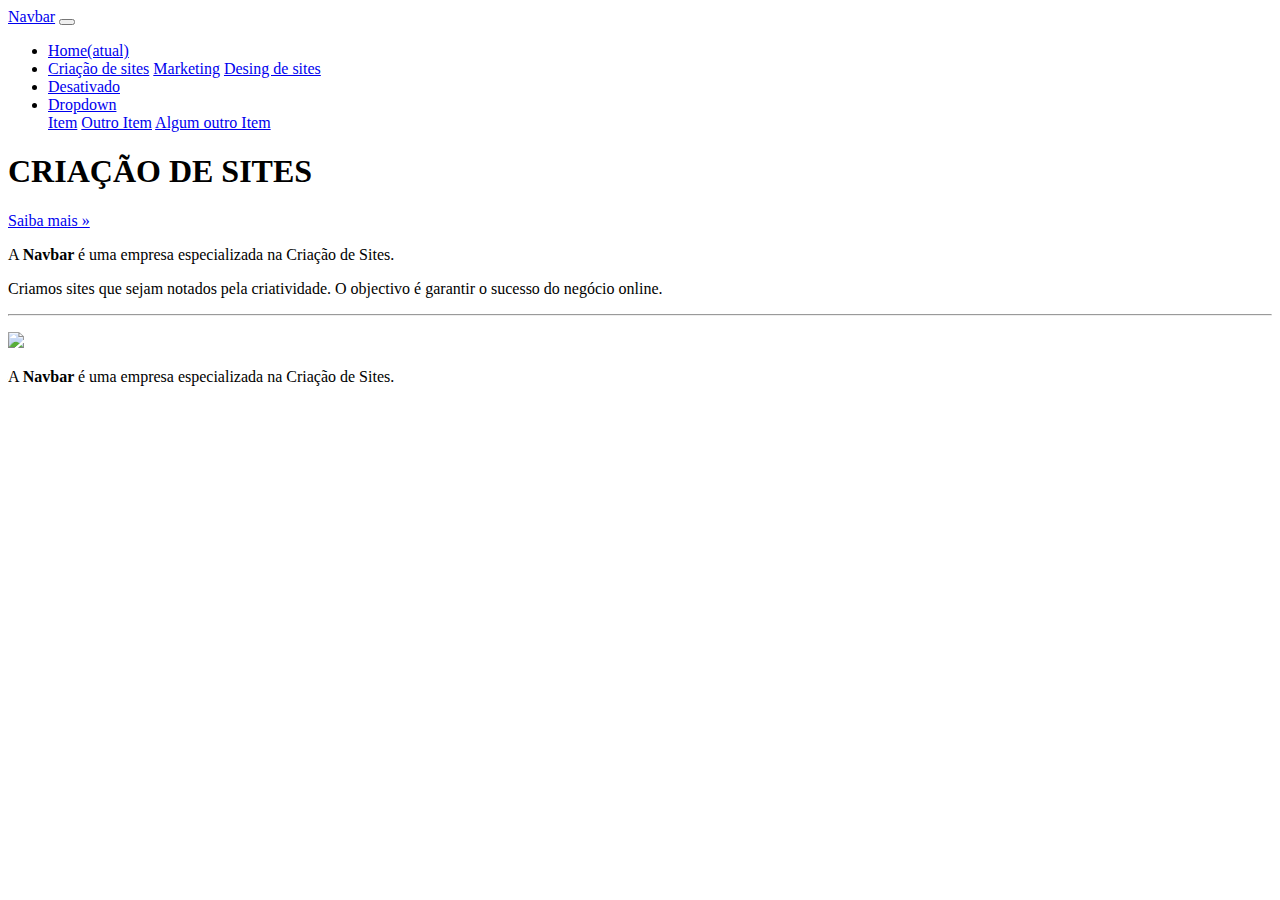
==== criacao_sites.html @ d1216a77 "Update criacao_sites.html, design.html, and 2 more files..." ====
<!DOCTYPE html>
<html>
	<head>
		<meta charset="utf-8">
		<meta name="viewport" content="width=device-width, intial-scale=1, shrink-to-fit=no">
		<title>Especialistas</title>

		<link href="css/bootstrap.min.css" rel="stylesheet" >
		<link rel="stylesheet" href="css/jumbotrom.css">
	</head>
	<body>
		<!--Barra de navegação-->
		<nav class="navbar navbar-exapand-md navbar-dark fixed-top bg-dark">
			<a class="navbar-brand" href="index.html">Navbar</a>
			<button class="navbar-togller" type="button" data-toggle="collapse" data-target="#navbarsExampleDefault" aria-controls="navbarsExampleDefault" aria-expanded="false" aria-label="Toggle navigation">
				<span class="navbar-toggler-icon"></span>
			</button>

			<div class="collapse navbar-collapse" id="navbarsExampleDefault">
				<ul class="navbar-nav mr-auto">
					<li class="nav-item active">
						<a class="nav-link" href="index.html">Home<span class="sr-only">(atual)</span></a>
					</li>
					<li class="nav-item">
						<a class="nav-link" href="criacao_sites.html">Criação de sites</a>
						<a class="nav-link" href="marking.html">Marketing</a>
						<a class="nav-link" href="desing.html">Desing de sites</a>
					</li>
					<li class="nav-item">
						<a class="nav-link disabled" href="#">Desativado</a>
					</li>
					<li class="nav-item dropdown">
						<a class= "nav-link dropdown-toggle" href="http://example.com" id="dropsown01" data-toggle="dropdown" aria-haspopup="true" aria-expanded="false">Dropdown</a>
						<div class="dropdown-menu" aria-labelledby="dropsown01">
							<a href="dropdown-item">Item</a>
							<a href="dropdown-item">Outro Item</a>
							<a href="dropdown-item">Algum outro Item</a>
						</div>
					</li>
				</ul>
			</div>
		</nav>
		<main role="main">
			<!--jumbotron,para a principal mensagem de marking ou call to acton-->
			<div class="jumbotron">
				<div class="container">
					<h1 class="display-3">CRIAÇÃO DE SITES</h1>
					<p><a class="btn btn-primary btn-lg" href="#" role="button">Saiba mais &raquo;</a></p>
				</div>
			</div>

			<div class="container">
				<!--Exemplo de linha de colunas-->
				<div class="row">
					<div class="col-md-6">
						<p>A <strong> Navbar </strong>é uma empresa especializada na Criação de Sites.</p>
					</div>
					<div class="col-md-6">
						<p>Criamos sites que sejam notados pela criatividade. O objectivo é garantir o sucesso do negócio online.</p>
					</div>
				</div>
				<hr>
				<div class="row">
					<div class="col-md-8">
						<p><img class="img-fluid" src="img/responsivos.png"></p>
					</div>
					<div class="row">
					<div class="col-md-2">
						<p>A <strong> Navbar </strong>é uma empresa especializada na Criação de Sites.</p>
					</div>
			</div>

		<script src="js/jquery-3.5.1.min.js"></script>
		<script src="js/bootstrap.min.js"></script>
	</body>
</html>
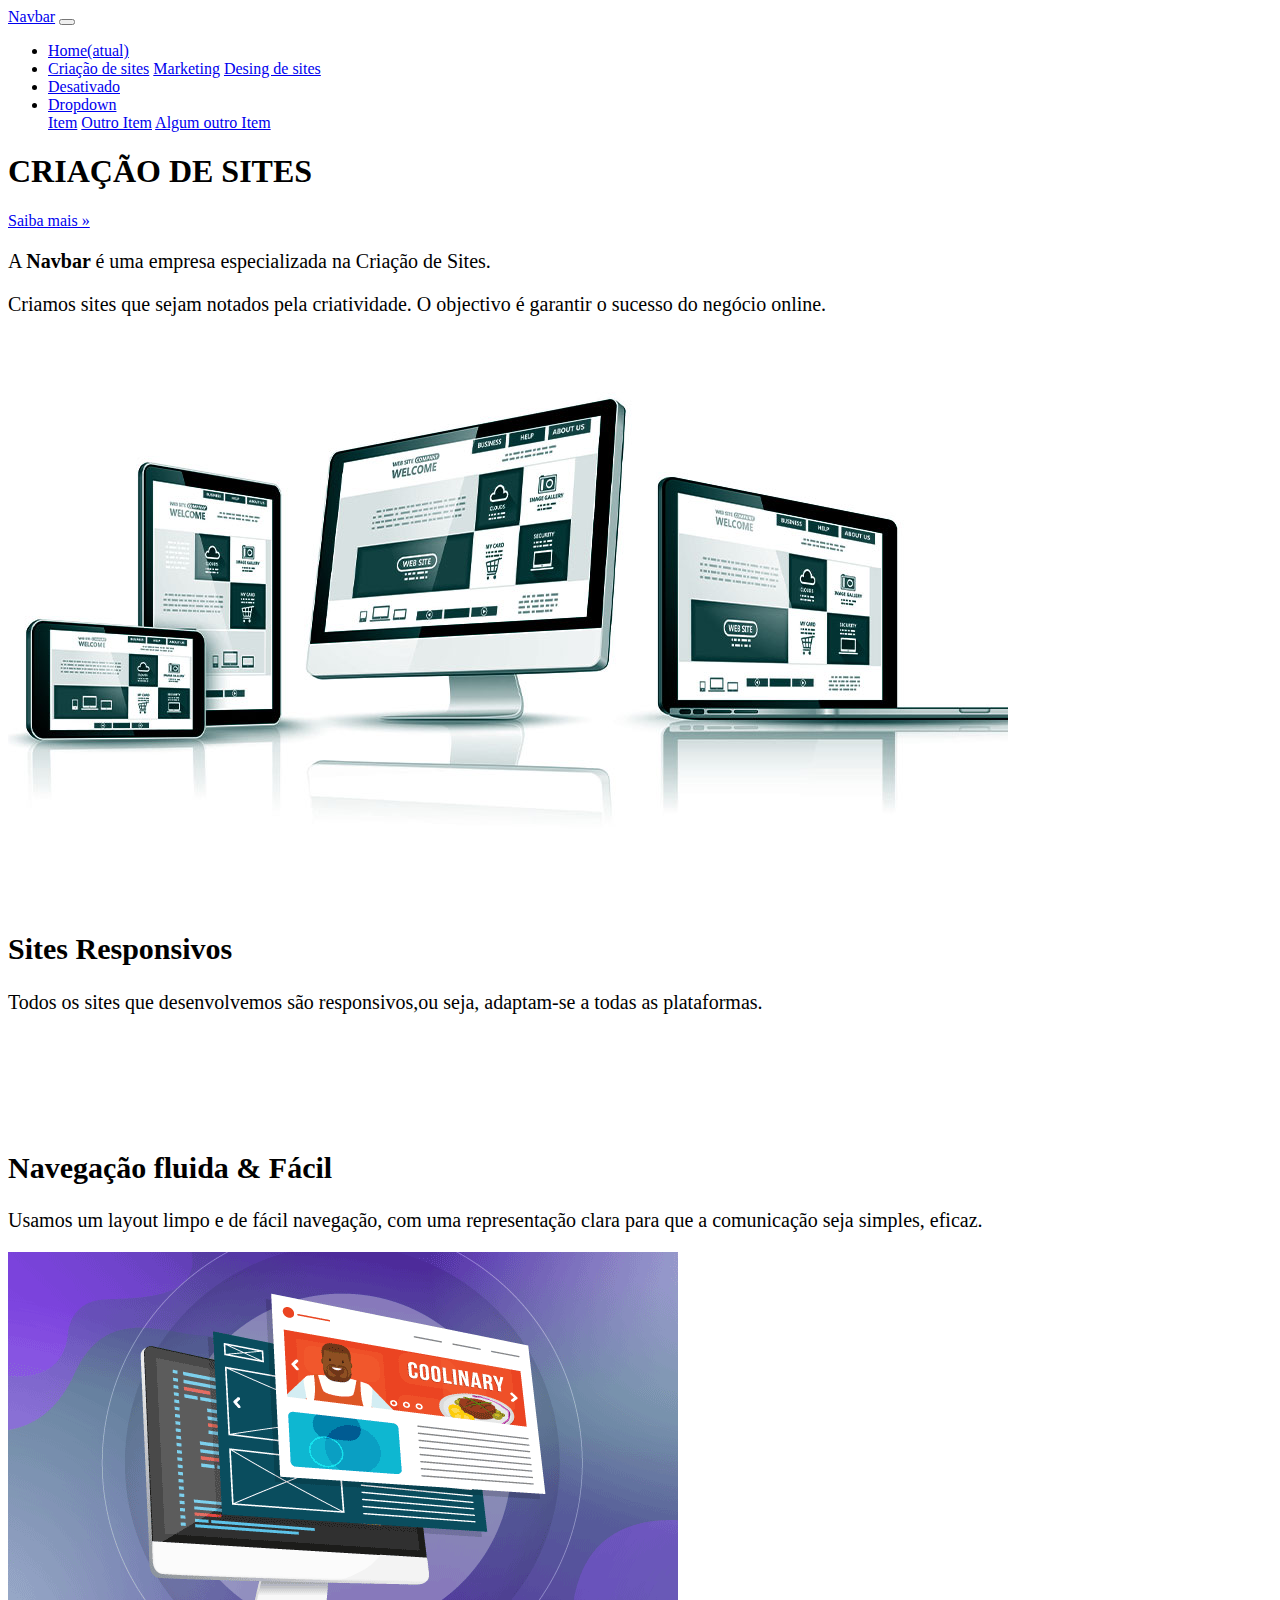
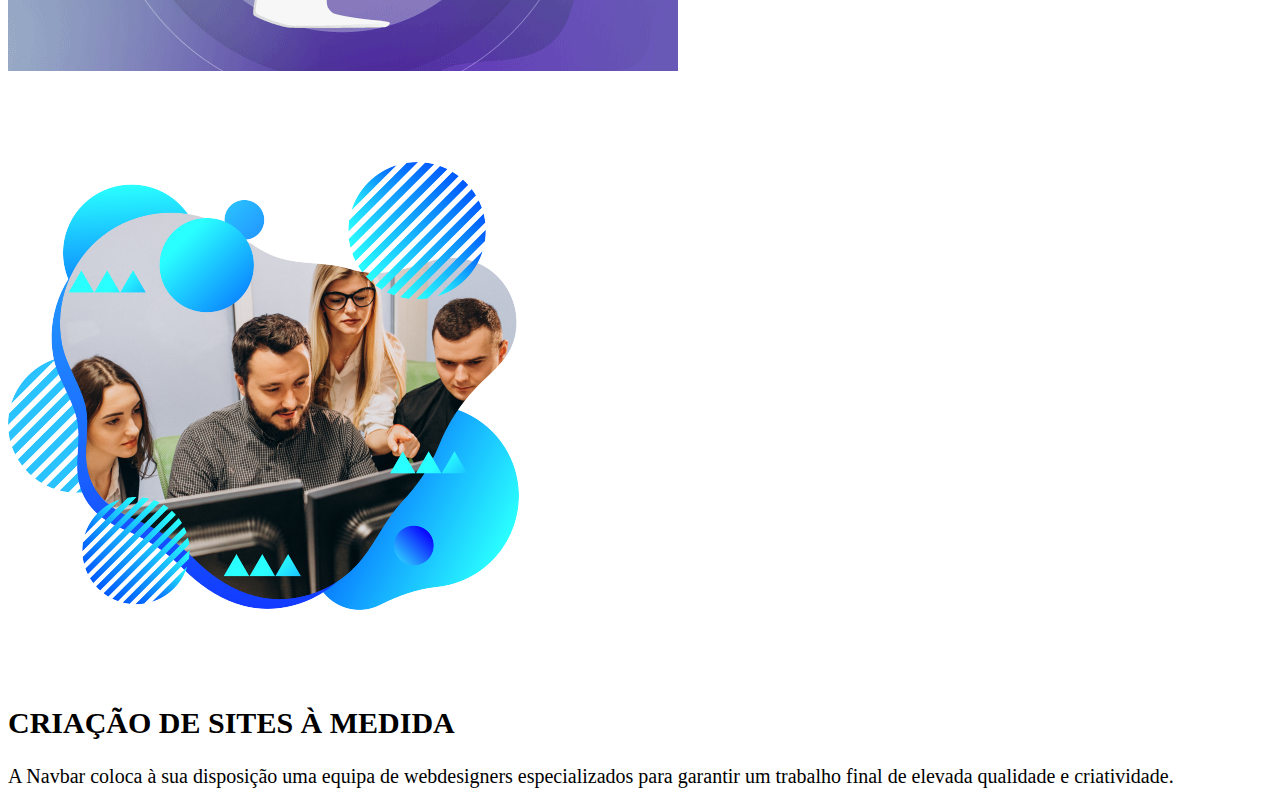
==== commit ab878ba4: "Update criacao_sites.html, equipa.png, and 2 more files..." ====
--- a/criacao_sites.html
+++ b/criacao_sites.html
@@ -49,7 +49,7 @@
 				</div>
 			</div>
 
-			<div class="container">
+			<div class="container" style="font-size: 20px;">
 				<!--Exemplo de linha de colunas-->
 				<div class="row">
 					<div class="col-md-6">
@@ -59,16 +59,51 @@
 						<p>Criamos sites que sejam notados pela criatividade. O objectivo é garantir o sucesso do negócio online.</p>
 					</div>
 				</div>
-				<hr>
+
 				<div class="row">
-					<div class="col-md-8">
+					<div class="col-md-6">
 						<p><img class="img-fluid" src="img/responsivos.png"></p>
 					</div>
-					<div class="row">
-					<div class="col-md-2">
-						<p>A <strong> Navbar </strong>é uma empresa especializada na Criação de Sites.</p>
+					<div class="col-md-1"></div>
+					<div class="col-md-5">
+						<br><br>
+							<h2>Sites Responsivos</h2>
+							<p>Todos os sites que desenvolvemos são responsivos,ou seja, adaptam-se a todas as plataformas.</p>
+				    </div>
+			    </div>
+
+			    <br><br>
+
+			    <div class="row">
+					<div class="col-md-5">
+						<br><br>
+							<h2>Navegação fluida & Fácil</h2>
+							<p>Usamos um layout limpo e de fácil navegação, com uma representação clara para que a comunicação seja simples, eficaz.</p>
+							<p></p>
+				    </div>
+				    <div class="col-md-1"></div>
+				    <div class="col-md-6">
+						<p><img class="img-fluid" src="img/fluida.png"></p>
 					</div>
-			</div>
+			    </div>
+
+			    <br><br>
+
+			    <div class="row">
+					<div class="col-md-6">
+						<p><img class="img-fluid" src="img/equipa.png"></p>
+					</div>
+				    <div class="col-md-1"></div>
+					<div class="col-md-5">
+						<br><br>
+							<h2>CRIAÇÃO DE SITES À MEDIDA</h2>
+							<p>A Navbar coloca à sua disposição uma equipa de webdesigners especializados para garantir um trabalho final de elevada qualidade e criatividade.</p>
+							<p></p>
+				    </div>
+			    </div>
+
+            </div>
+
 
 		<script src="js/jquery-3.5.1.min.js"></script>
 		<script src="js/bootstrap.min.js"></script>
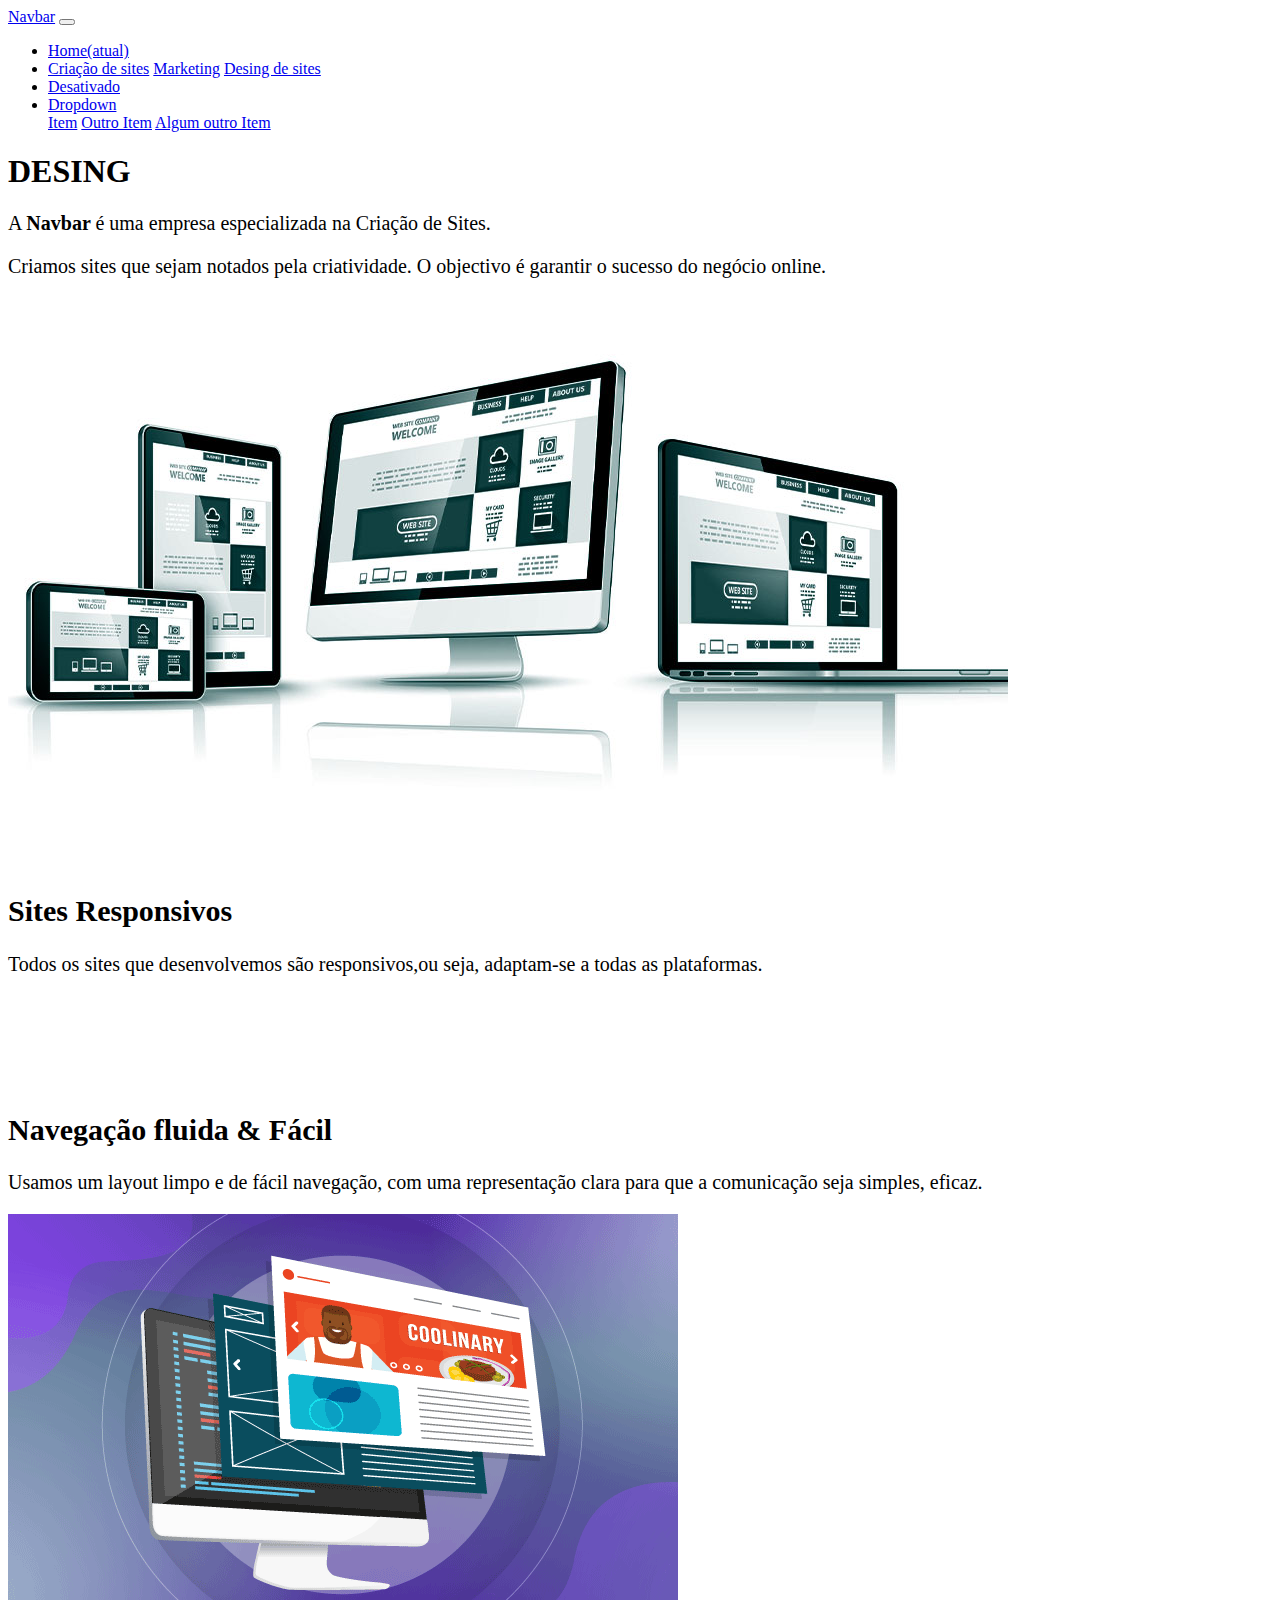
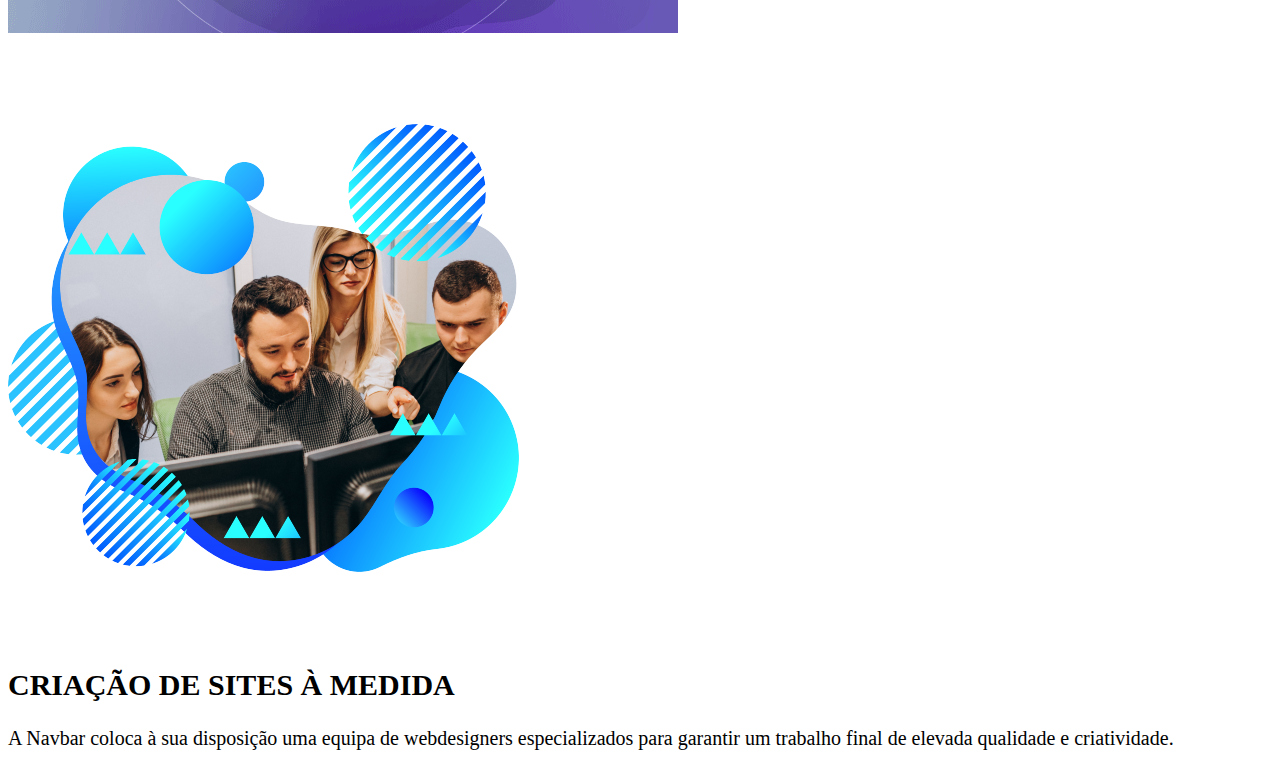
==== commit b5944926: "Update criacao_sites.html, design.html, and 12 more files..." ====
--- a/criacao_sites.html
+++ b/criacao_sites.html
@@ -23,8 +23,8 @@
 					</li>
 					<li class="nav-item">
 						<a class="nav-link" href="criacao_sites.html">Criação de sites</a>
-						<a class="nav-link" href="marking.html">Marketing</a>
-						<a class="nav-link" href="desing.html">Desing de sites</a>
+						<a class="nav-link" href="marketing.html">Marketing</a>
+						<a class="nav-link" href="design.html">Desing de sites</a>
 					</li>
 					<li class="nav-item">
 						<a class="nav-link disabled" href="#">Desativado</a>
@@ -44,8 +44,7 @@
 			<!--jumbotron,para a principal mensagem de marking ou call to acton-->
 			<div class="jumbotron">
 				<div class="container">
-					<h1 class="display-3">CRIAÇÃO DE SITES</h1>
-					<p><a class="btn btn-primary btn-lg" href="#" role="button">Saiba mais &raquo;</a></p>
+					<h1 class="display-3">DESING</h1>
 				</div>
 			</div>
 
@@ -101,7 +100,6 @@
 							<p></p>
 				    </div>
 			    </div>
-
             </div>
 
 
